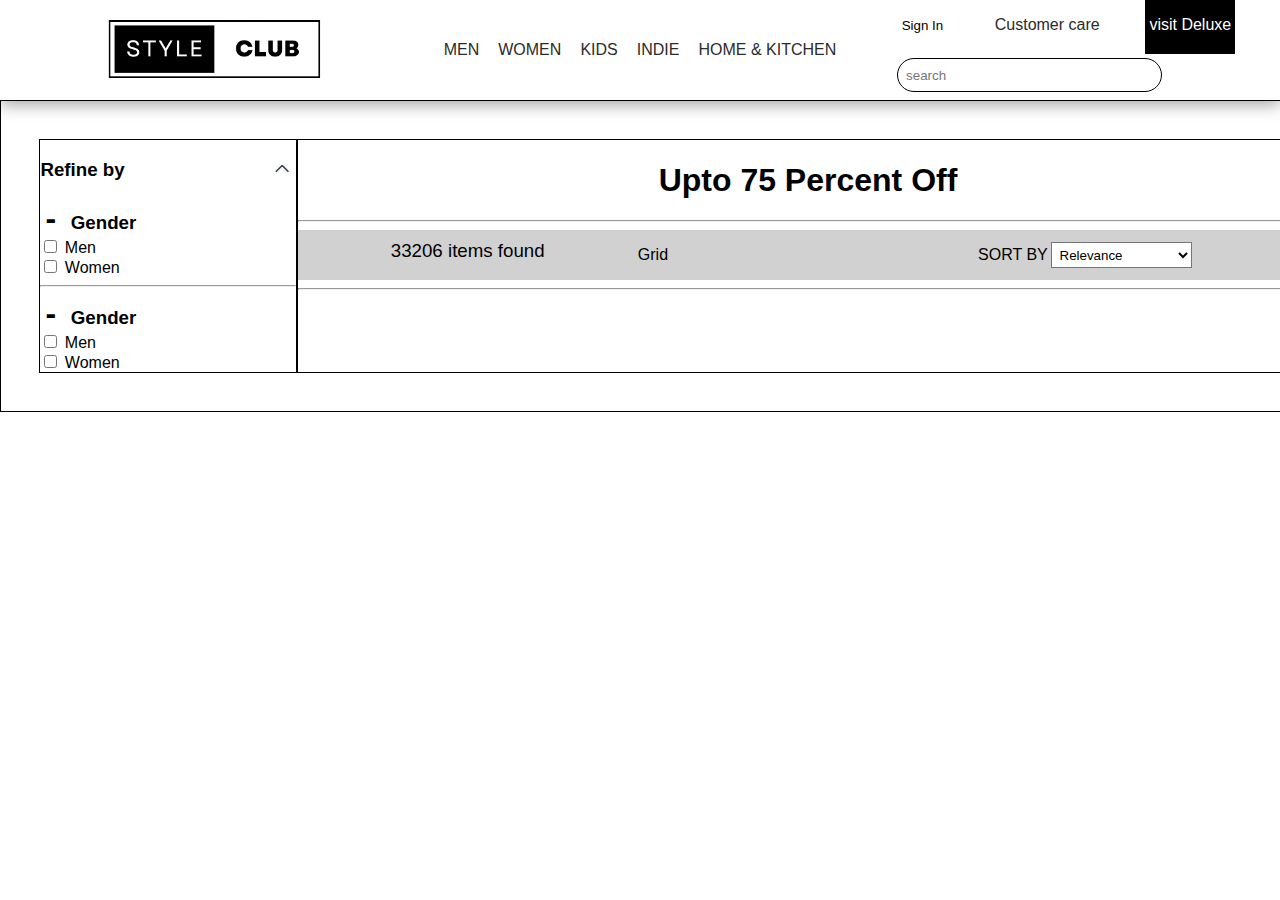
==== frontend/html/product.html @ 89d7138d "worked on user side frontend" ====
<!DOCTYPE html>
<html lang="en">
<head>
    <meta charset="UTF-8">
    <meta http-equiv="X-UA-Compatible" content="IE=edge">
    <meta name="viewport" content="width=device-width, initial-scale=1.0">
    <title>Document</title>
</head>
<link rel="stylesheet" href="../css/navbar.css">
<style>
    #main{
        width: 100%;
        /* height: 100px; */
        border: 1px solid;
        display: flex;
        padding: 3%;
    }
    #main>div:nth-child(1){
        width: 20%;
        border: 1px solid;
    }
    #main>div:nth-child(2){
        width:80%;
        border: 1px solid;
    }
    .headdiv{
        display: flex;
        justify-content: space-between;
    }
    .headdiv>img{
        height: 100%;
        align-self: center;
    }
    .filter h1,.filter h3{
        margin: 2%;
        display: inline;
    }
    .filter p{
        display: inline;
    }
    #topbar{
        width: 100%;
        display: flex;
        background-color: rgb(209, 209, 209)
    }
    #main>div:nth-child(2)>h1{
        text-align: center;
    }

    #topbar>div{
        width: 33.33333%;
        height: 100%;
        display: flex;
        align-items: center;
    }
    #main>div:nth-child(2)>div>div>h3{
        margin: auto;
        margin-top: 3%;
        font-weight: normal;
    }
    #topbar p{
        display: inline;
    }
    #topbar select{
        margin: 1%;
        outline: 0px;
        padding: 1%;
        background-color: white;
    }
</style>
<body>
    <div class="scnav">
        <div><img id="logo" src="../images/logo.png" alt=""></div>
        <div>
            <a class="men" href="">MEN</a>
            <a class="women" href="">WOMEN</a>
            <a class="kids" href="">KIDS</a>
            <a id="indie" href="">INDIE</a>
            <a id="home&kitchen" href="">HOME & KITCHEN</a>
        </div>
        <div>
            <div>
                <button type="button" class="btn btn-primary" data-bs-toggle="modal" data-bs-target="#exampleModal">
                Sign In
                </button>
                <a href="">Customer care</a>
                <a id="deluxe" href="">visit Deluxe</a>
            </div>
            <div>
                <input id="search" type="text" placeholder="search">
            </div>
        </div>
    </div>
    <div id="main">
        <div>
            <div class="headdiv">
                <h3>Refine by</h3>
                <img src="../images/dropbutton.jpg" alt="">
            </div>
            <div class="filter">
                <div>
                    <h1>-</h1>
                    <h3>Gender</h3>
                    <br>
                    <input type="checkbox" id="men">
                    <p>Men</p>
                    <br>
                    <input type="checkbox" id="women">
                    <p>Women</p>
                </div>
                <hr>
                <div>
                    <h1>-</h1>
                    <h3>Gender</h3>
                    <br>
                    <input type="checkbox" id="men">
                    <p>Men</p>
                    <br>
                    <input type="checkbox" id="women">
                    <p>Women</p>
                </div>
            </div>
        </div>
        <div>
            <h1>Upto 75 Percent Off</h1>
            <hr>
            <div id="topbar">
                <div>
                    <h3>33206 items found</h3>
                </div>
                <div>
                    <p>Grid</p>
                    <div></div>
                </div>
                <div>
                    <p>SORT BY</p>
                    <select>
                        <option value="">Relevance</option>
                        <option value="pricelth">
                            Price (lowest first
                        </option>
                        <option value="pricehtl">
                            Price (highest first)
                        </option>
                        <option value="discount">
                            Discount
                        </option>
                    </select>
                </div>
            </div>
            <hr>
        </div>
    </div>
</body>
</html>
---- frontend/css/navbar.css ----
*{
    font-family: 'Poppins', sans-serif;
}
body{
    margin: 0px;
    padding: 0px;
    overflow-x: hidden;
}
.scnav{
    width: 100%;
    height: 100px;
    /* border: 1px solid; */
    display: flex;
    justify-content: space-evenly;
    box-shadow: rgba(0, 0, 0, 0.35) 0px 5px 15px;
}
.scnav>div{
    width: 33%;
    /* border: 1px solid; */
}
#logo{
    height: 100%;
    display: block;
    margin: auto;
    cursor: pointer;
}
.scnav>div:nth-child(2){
    display: flex;
    justify-content: space-evenly;
    align-items: center;
}
.scnav a{
    text-decoration: none;
    color: rgb(43, 43, 43);
    /* border: 1px solid; */
    padding: 1%;
    height: 100%;
    display: flex;
    align-items: center;
}
.scnav>div:nth-child(3)>div{
    /* border: 1px solid; */
    height: 50%;
    display: flex;
    justify-content: space-evenly;
    align-items: center;
}
#search{
    height: 60%;
    align-self: center;
    margin-left: 10%;
    margin-right: auto;
    border-radius: 50px;
    border: 1px solid;
    width: 60%;
    padding-left: 2%;
    
}
#deluxe{
    height: 100%;
    display: flex;
    align-items: center;
    padding-left: 1%;
    padding-right: 1%;
    color: white;
    background-color: black;
}
.scnav>div:nth-child(3)>div:nth-child(1)>button{
    background-color: transparent;
    color: black;
    border: 0px;
  }
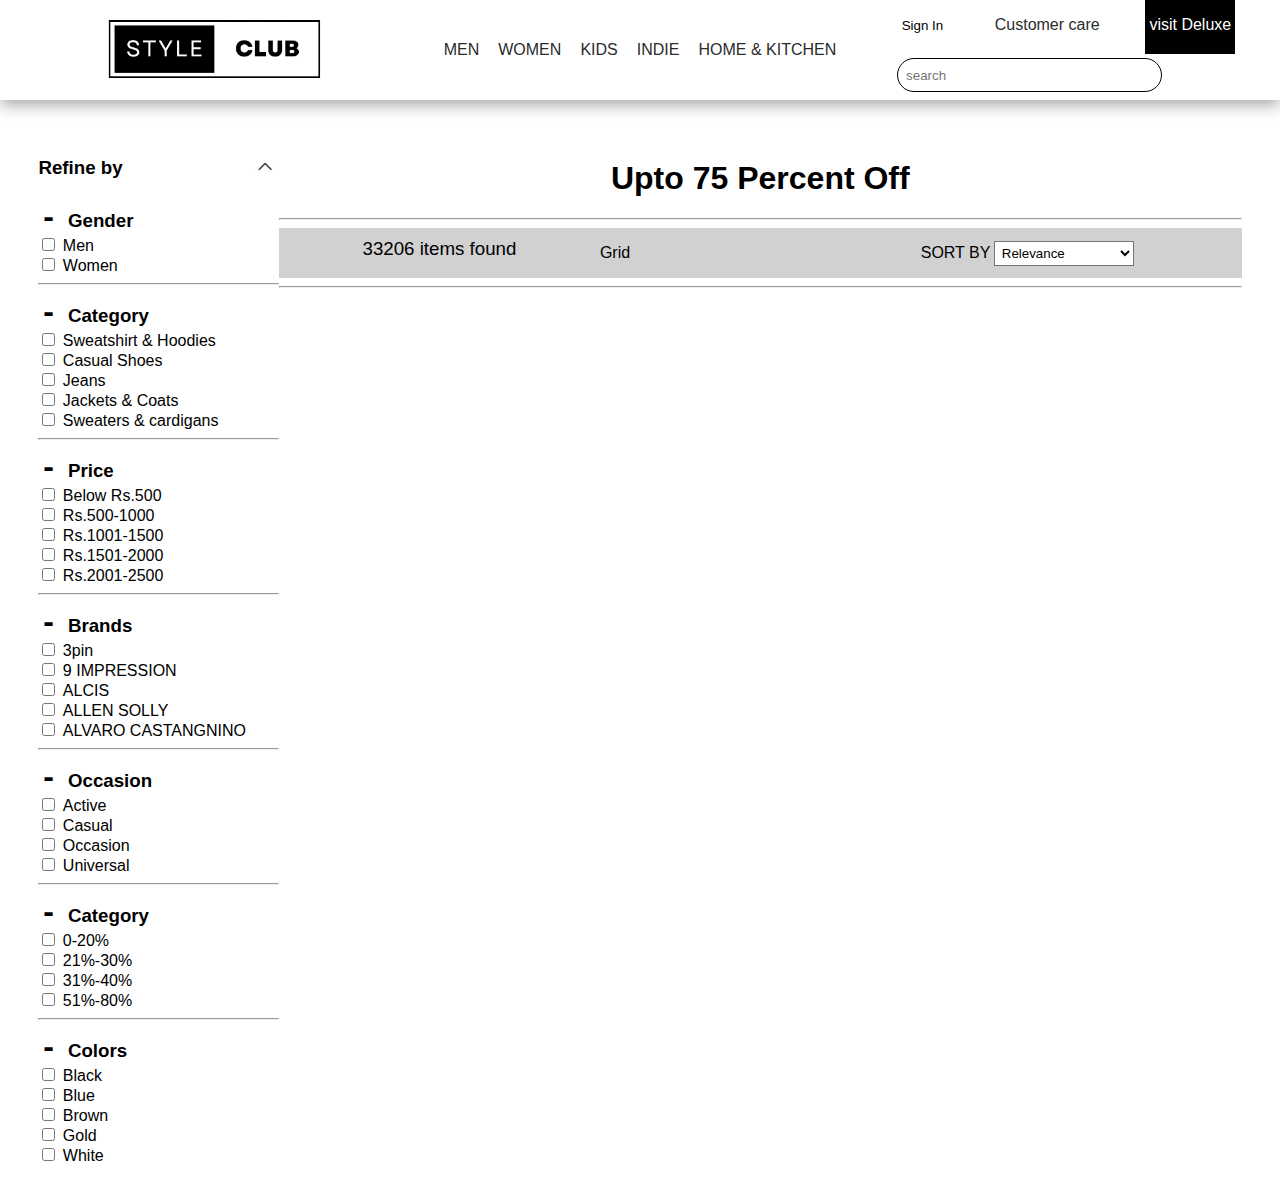
==== commit 0d5298e5: "did rest of the work" ====
--- a/frontend/html/product.html
+++ b/frontend/html/product.html
@@ -9,19 +9,19 @@
 <link rel="stylesheet" href="../css/navbar.css">
 <style>
     #main{
-        width: 100%;
+        max-width: 100%;
         /* height: 100px; */
-        border: 1px solid;
+        /* border: 1px solid; */
         display: flex;
         padding: 3%;
     }
     #main>div:nth-child(1){
         width: 20%;
-        border: 1px solid;
+        /* border: 1px solid; */
     }
     #main>div:nth-child(2){
         width:80%;
-        border: 1px solid;
+        /* border: 1px solid; */
     }
     .headdiv{
         display: flex;
@@ -66,6 +66,32 @@
         outline: 0px;
         padding: 1%;
         background-color: white;
+    }
+    #productdiv{
+        display: grid;
+        grid-template-columns: repeat(3,1fr);
+        gap: 2%;
+        padding: 3%;
+        text-align: center;
+    }
+    #productdiv img{
+        width: 100%;
+    }
+    #productdiv p{
+        font-size: 80%;
+        line-height: 5px;
+    }
+    #productdiv h3{
+        color: rgb(94, 94, 94);
+    }
+    .brand{
+        color: brown;
+    }
+    #productdiv>div>p:last-child{
+        color: green;
+    }
+    #productdiv>div{
+        cursor: pointer;
     }
 </style>
 <body>
@@ -111,13 +137,116 @@
                 <hr>
                 <div>
                     <h1>-</h1>
-                    <h3>Gender</h3>
-                    <br>
-                    <input type="checkbox" id="men">
-                    <p>Men</p>
-                    <br>
-                    <input type="checkbox" id="women">
-                    <p>Women</p>
+                    <h3>Category</h3>
+                    <br>
+                    <input type="checkbox" id="Sweatshirt & Hoodies">
+                    <p>Sweatshirt & Hoodies</p>
+                    <br>
+                    <input type="checkbox" id="footwear">
+                    <p>Casual Shoes</p>
+                    <br>
+                    <input type="checkbox" id="jeans">
+                    <p>Jeans</p>
+                    <br>
+                    <input type="checkbox" id="jacket">
+                    <p>Jackets & Coats</p>
+                    <br>
+                    <input type="checkbox" id="cardigan">
+                    <p>Sweaters & cardigans</p>
+                </div>
+                <hr>
+                <div class="price">
+                    <h1>-</h1>
+                    <h3>Price</h3>
+                    <br>
+                    <input type="checkbox" id="prc.0.500">
+                    <p>Below Rs.500</p>
+                    <br>
+                    <input type="checkbox" id="prc.500.1000">
+                    <p>Rs.500-1000</p>
+                    <br>
+                    <input type="checkbox" id="prc.1001.1500">
+                    <p>Rs.1001-1500</p>
+                    <br>
+                    <input type="checkbox" id="prc.1501.2000">
+                    <p>Rs.1501-2000</p>
+                    <br>
+                    <input type="checkbox" id="prc.2001.2500">
+                    <p>Rs.2001-2500</p>
+                </div>
+                <hr>
+                <div>
+                    <h1>-</h1>
+                    <h3>Brands</h3>
+                    <br>
+                    <input type="checkbox" id="3pin">
+                    <p>3pin</p>
+                    <br>
+                    <input type="checkbox" id="9impression">
+                    <p>9 IMPRESSION</p>
+                    <br>
+                    <input type="checkbox" id="alcis">
+                    <p>ALCIS</p>
+                    <br>
+                    <input type="checkbox" id="allensolly">
+                    <p>ALLEN SOLLY</p>
+                    <br>
+                    <input type="checkbox" id="alvarocastangnino">
+                    <p>ALVARO CASTANGNINO</p>
+                </div>
+                <hr>
+                <div>
+                    <h1>-</h1>
+                    <h3>Occasion</h3>
+                    <br>
+                    <input type="checkbox" id="active">
+                    <p>Active</p>
+                    <br>
+                    <input type="checkbox" id="casual">
+                    <p>Casual</p>
+                    <br>
+                    <input type="checkbox" id="occasion">
+                    <p>Occasion</p>
+                    <br>
+                    <input type="checkbox" id="universal">
+                    <p>Universal</p>
+                </div>
+                <hr>
+                <div>
+                    <h1>-</h1>
+                    <h3>Category</h3>
+                    <br>
+                    <input type="checkbox" id="dsc.0.20">
+                    <p>0-20%</p>
+                    <br>
+                    <input type="checkbox" id="dsc.21.30">
+                    <p>21%-30%</p>
+                    <br>
+                    <input type="checkbox" id="dsc.31.40">
+                    <p>31%-40%</p>
+                    <br>
+                    <input type="checkbox" id="dsc.51.80">
+                    <p>51%-80%</p>
+                </div>
+                <hr>
+                <div>
+                    <h1>-</h1>
+                    <h3>Colors</h3>
+                    <br>
+                    <input type="checkbox" id="black">
+                    <p>Black</p>
+                    <br>
+                    <input type="checkbox" id="blue">
+                    <p>Blue</p>
+                    <br>
+                    <input type="checkbox" id="brown">
+                    <p>Brown</p>
+                    <br>
+                    <input type="checkbox" id="gold">
+                    <p>Gold</p>
+                    <br>
+                    <input type="checkbox" id="white">
+                    <p>White</p>
                 </div>
             </div>
         </div>
@@ -149,7 +278,145 @@
                 </div>
             </div>
             <hr>
+            <div id="productdiv"></div>
         </div>
     </div>
 </body>
-</html>+</html>
+
+<script>
+
+    document.querySelector("#logo").addEventListener("click",()=>{
+        window.location.href = "./index.html"
+    })
+
+    var data = [];
+    const url = "http://localhost:4500/sc/user/"
+
+    async function getdata(url){
+        try {
+            let res = await fetch(url);
+            data = await res.json();
+            render(data);
+        }
+        catch (error) {
+            console.log(error)
+        }
+    }
+    getdata(url);
+    const render = (data)=>{
+        let container = document.querySelector("#productdiv");
+        container.innerHTML = "";
+        data.map((item)=>{
+            let div = document.createElement("div");
+            div.addEventListener("click",()=>{
+                window.location.href = "./item.html"
+            })
+            let img = document.createElement("img")
+            let h3 = document.createElement("h3");
+            let brand = document.createElement("p");
+            brand.className = "brand";
+            let price = document.createElement("p");
+            let offer = document.createElement("p");
+            h3.innerText = item.title;
+            img.src = item.image;
+            brand.innerText = item.brand;
+            price.innerText = `₹${item.price}`;
+            offer.innerText = `${item.Discount}% off`
+            div.append(img,brand,h3,price,offer);
+            container.append(div);
+        })
+    }
+
+    render(data);
+
+
+    document.querySelector("#search").addEventListener("input",()=>{
+        let qry = document.querySelector("#search").value
+        let url = `http://localhost:4500/sc/user?search=${qry}`;
+        getdata(url);
+    })
+
+    let pricetags = document.querySelectorAll(".price input");
+    var max = 0;
+    var min = 0;
+    var divelements = [];
+
+    let inputs = document.querySelectorAll(".filter input")
+    for(let elem of inputs){
+        elem.addEventListener("click",async (event)=>{
+            let arr = [];
+            let [cat,max,min] = [0,0]
+            let flag = "yes"
+
+            for(let elem of inputs){
+                if(elem.checked){
+                    if(elem.id.substring(0,3) == "prc" || elem.id.substring(0,3) == "dsc"){
+                        continue;
+                    }
+                    flag = "no"
+                    let str = "";
+                    str+=elem.id;
+                    let url = `http://localhost:4500/sc/user?search=${str.toLowerCase()}`;
+                    try {
+                        let res = await fetch(url);
+                        data = await res.json();
+                        for(let product of data){
+                            if(arr.includes(product)){
+                                continue;
+                            }
+                            arr.push(product);
+                        }
+                        // if(max&&min){
+                        //     arr = arr.filter((item)=>{
+                        //         return item.price >= min && item.price <= max
+                        //     })
+                        // }
+                        render(arr);
+                        divelements = arr;
+                    }
+                    catch (error) {
+                        console.log(error)
+                    }
+                }
+            }
+            if(flag == "yes"){
+                const url = "http://localhost:4500/sc/user/"
+                getdata(url);
+            }
+            let pricefilter = false;
+            for(let elem of pricetags){
+                if(elem.checked){
+                    pricefilter = true;
+                    let range = elem.id.split(".");
+                    max = +range[2];
+                    min = +range[1];
+                    break;
+                }
+            }
+            if(pricefilter){
+                if(divelements.length === 0){
+                    const url = "http://localhost:4500/sc/user/"
+                    try {
+                        let res = await fetch(url);
+                        data = await res.json();
+                        data = data.filter((item)=>{
+                            return +item.price >= min && +item.price <= max;
+                        })
+                        render(data);
+                    }
+                    catch (error) {
+                        console.log(error)
+                    }
+                }
+                else{
+                    divelements = divelements.filter((item)=>{
+                    return +item.price >= min && +item.price <= max;
+                    })
+                    render(divelements);
+                }
+                
+            }
+        })
+    }
+</script>